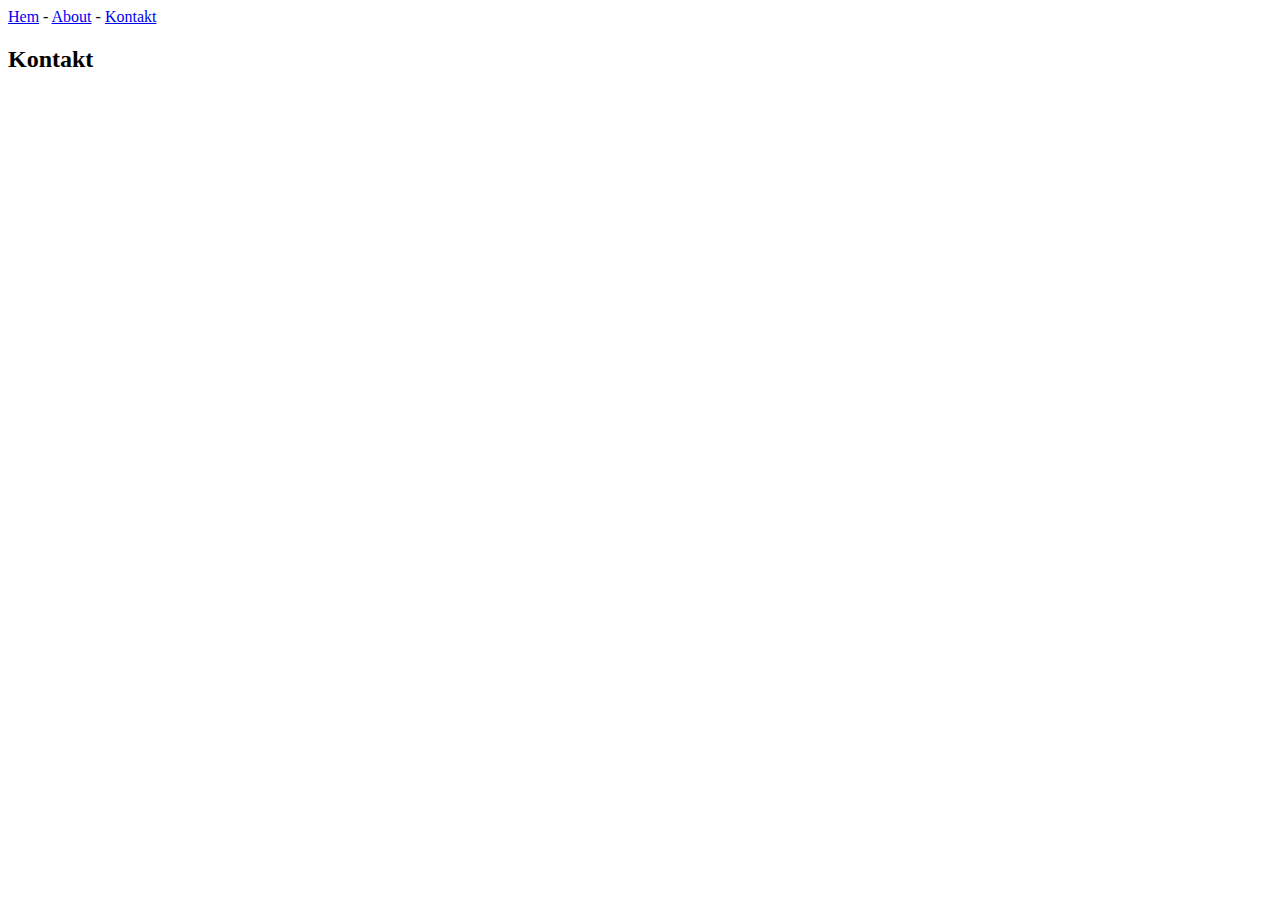
==== Webbplats/Contact.html @ 19855973 "lektion1" ====
<!DOCTYPE html>
<html lang="en">
<head>
    <meta charset="UTF-8">
    <title>KontaktInfo</title>
</head>
<body>
    <a href="index.html">Hem</a>
    -
    <a href="About.html">About</a>
    -
    <a href="Contact.html">Kontakt</a>

    <h2>Kontakt</h2>
</body>
</html>
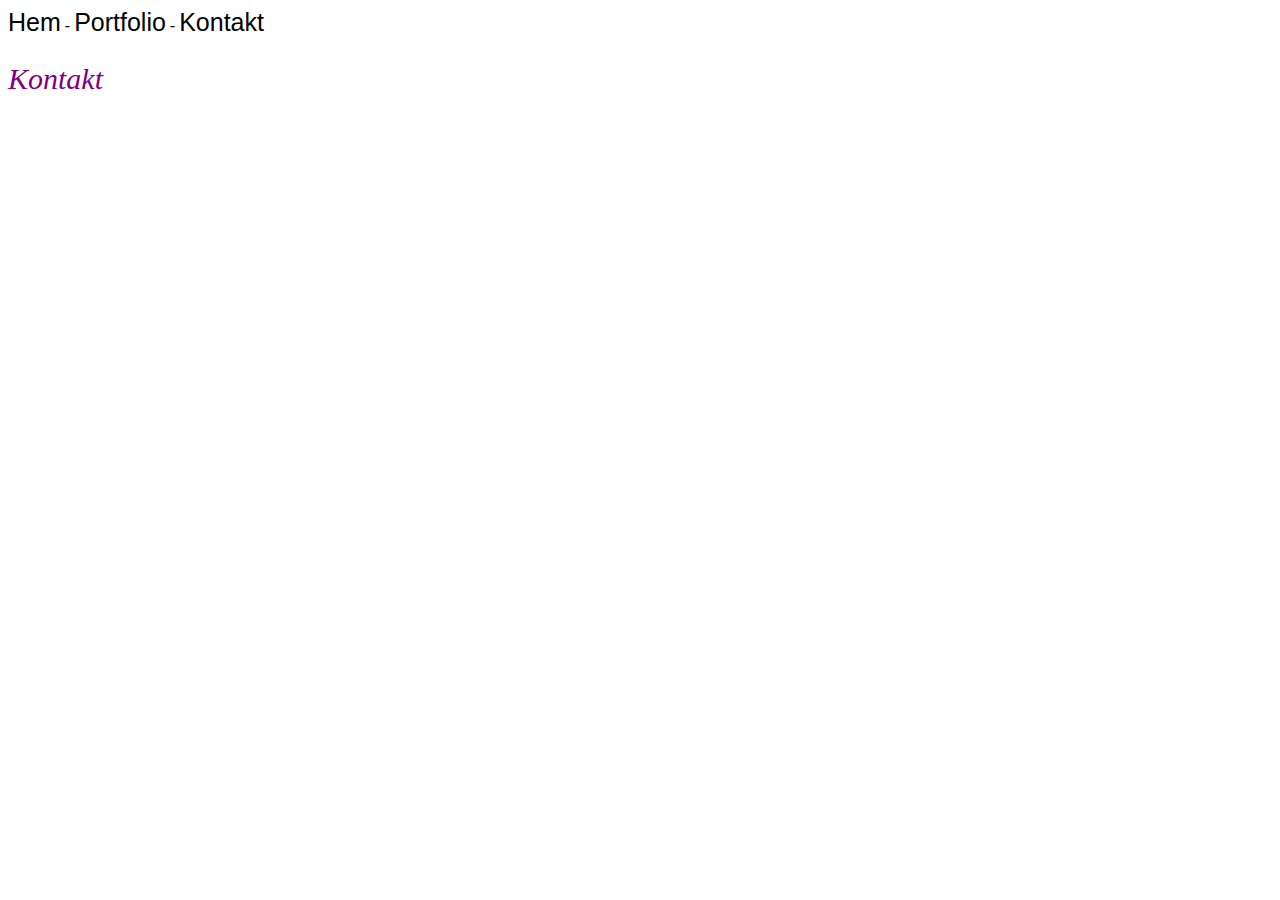
==== commit 42b83388: "small commit" ====
--- a/Webbplats/Contact.html
+++ b/Webbplats/Contact.html
@@ -3,13 +3,14 @@
 <head>
     <meta charset="UTF-8">
     <title>KontaktInfo</title>
+    <link rel="stylesheet" href="style.css">
 </head>
 <body>
     <a href="index.html">Hem</a>
     -
-    <a href="About.html">About</a>
+    <a href="portfolio.html">Portfolio</a>
     -
-    <a href="Contact.html">Kontakt</a>
+    <a href="contact.html">Kontakt</a>
 
     <h2>Kontakt</h2>
 </body>
--- a/Webbplats/style.css
+++ b/Webbplats/style.css
@@ -0,0 +1,47 @@
+img {
+  width: 150px;
+  border-radius: 100px;
+  float: left;
+  margin-right: 30px;
+  }
+h1 {
+  
+  font-family: 'Gill Sans', sans-serif;
+  color: purple;
+  font-size: 50px;
+  font-style: oblique;
+  font-weight: 400;
+  margin-bottom: 0px;
+  }
+h2 {
+  color: purple;
+  font-size: 30px;
+  font-style: oblique;
+  font-weight: 400;
+  }
+.presentation {
+  font-family:'Gill Sans', sans-serif;
+  font-size: 25px;
+  color: darkmagenta;
+}
+.projects {
+  font-family:'Gill Sans', sans-serif;
+  font-style: oblique;
+  font-size: 15px;
+  color: darkmagenta;
+}
+a {
+  font-family: 'Gill Sans', sans-serif;
+  color: black;
+  text-decoration: none;
+  font-size: 25px;
+}
+a:hover {
+  color: dodgerblue;
+}
+li {
+  font-family:'Gill Sans', sans-serif;
+  font-size: 25px;
+  color: darkmagenta;
+  font-style: oblique;
+}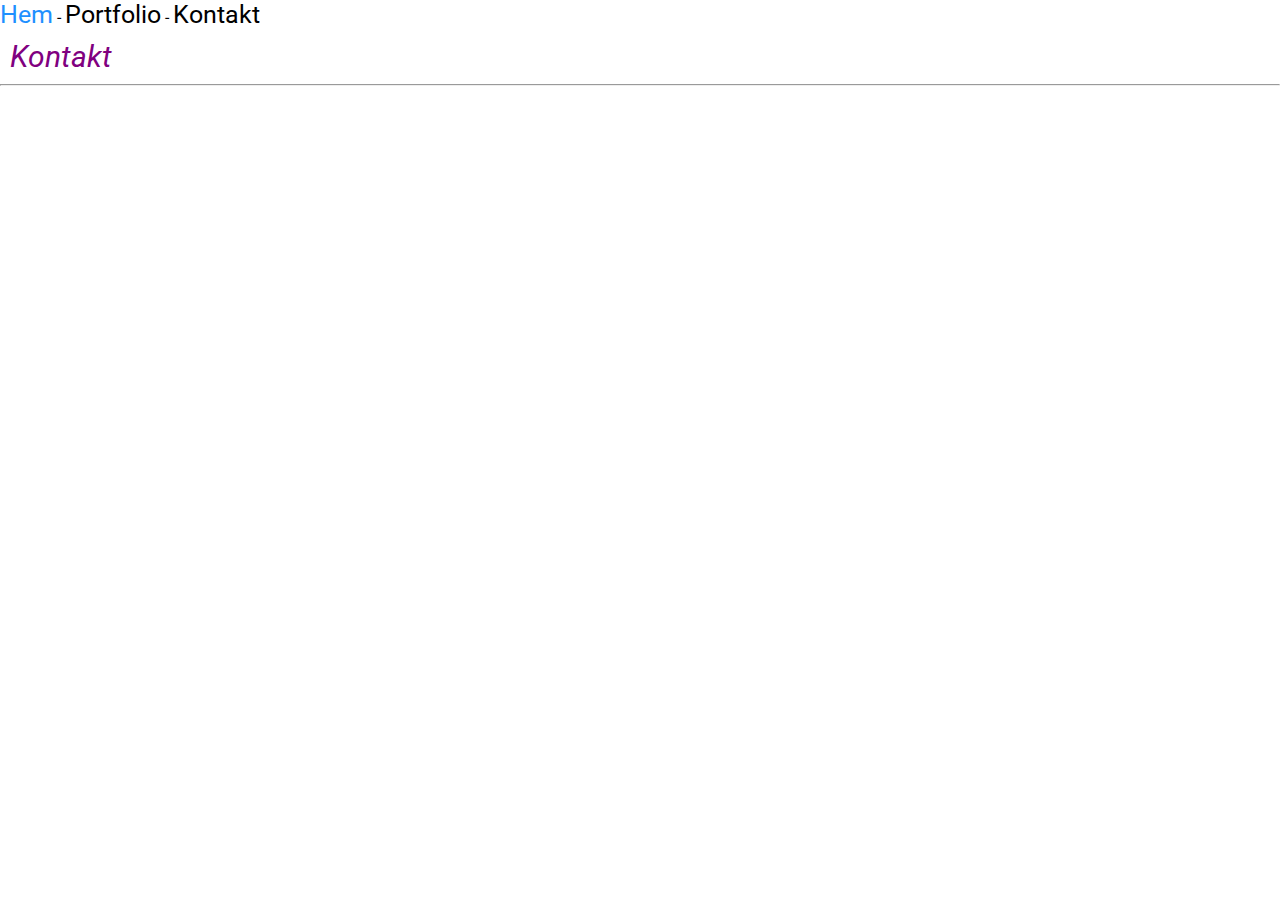
==== commit 53e5cc61: "added portfolio pictures" ====
--- a/Webbplats/Contact.html
+++ b/Webbplats/Contact.html
@@ -13,5 +13,10 @@
     <a href="contact.html">Kontakt</a>
 
     <h2>Kontakt</h2>
+    <p>
+        
+    </p>
+    <hr>
+
 </body>
 </html>--- a/Webbplats/style.css
+++ b/Webbplats/style.css
@@ -1,37 +1,56 @@
-img {
+@import url("https://fonts.googleapis.com/css2?family=Roboto&display=swap%22");
+* {
+    font-family: "Roboto";
+    padding: 0;
+    margin: 0;
+}
+body{
+    width: 100%;
+    min-height: 100vh;
+    background-image: url(images/Background3.jpg);
+    background-repeat: no-repeat;
+    background-size: cover;
+    background-position: center;
+}
+.homepageimg {
   width: 150px;
-  border-radius: 100px;
+  border-radius: 15px;
   float: left;
   margin-right: 30px;
   }
+.presentationimg{
+  width: 150px;
+  border-radius: 10px;
+  float: left;
+  margin: 10px;
+}
 h1 {
-  
-  font-family: 'Gill Sans', sans-serif;
+
   color: purple;
   font-size: 50px;
   font-style: oblique;
   font-weight: 400;
-  margin-bottom: 0px;
+  margin-top: 10px;
   }
 h2 {
   color: purple;
   font-size: 30px;
   font-style: oblique;
   font-weight: 400;
+  margin: 10px;
   }
 .presentation {
-  font-family:'Gill Sans', sans-serif;
+  margin: 25px;
   font-size: 25px;
   color: darkmagenta;
 }
 .projects {
-  font-family:'Gill Sans', sans-serif;
   font-style: oblique;
   font-size: 15px;
   color: darkmagenta;
 }
 a {
-  font-family: 'Gill Sans', sans-serif;
+  margin-bottom: 20px;
   color: black;
   text-decoration: none;
   font-size: 25px;
@@ -40,8 +59,16 @@
   color: dodgerblue;
 }
 li {
-  font-family:'Gill Sans', sans-serif;
+  float:left;
+  padding-bottom: 10px;
   font-size: 25px;
   color: darkmagenta;
   font-style: oblique;
+  width: 100%;
+}
+.project-text{
+  font-size: 15px;
+  color: black;
+  font-style: normal;
+  margin: 5px;
 }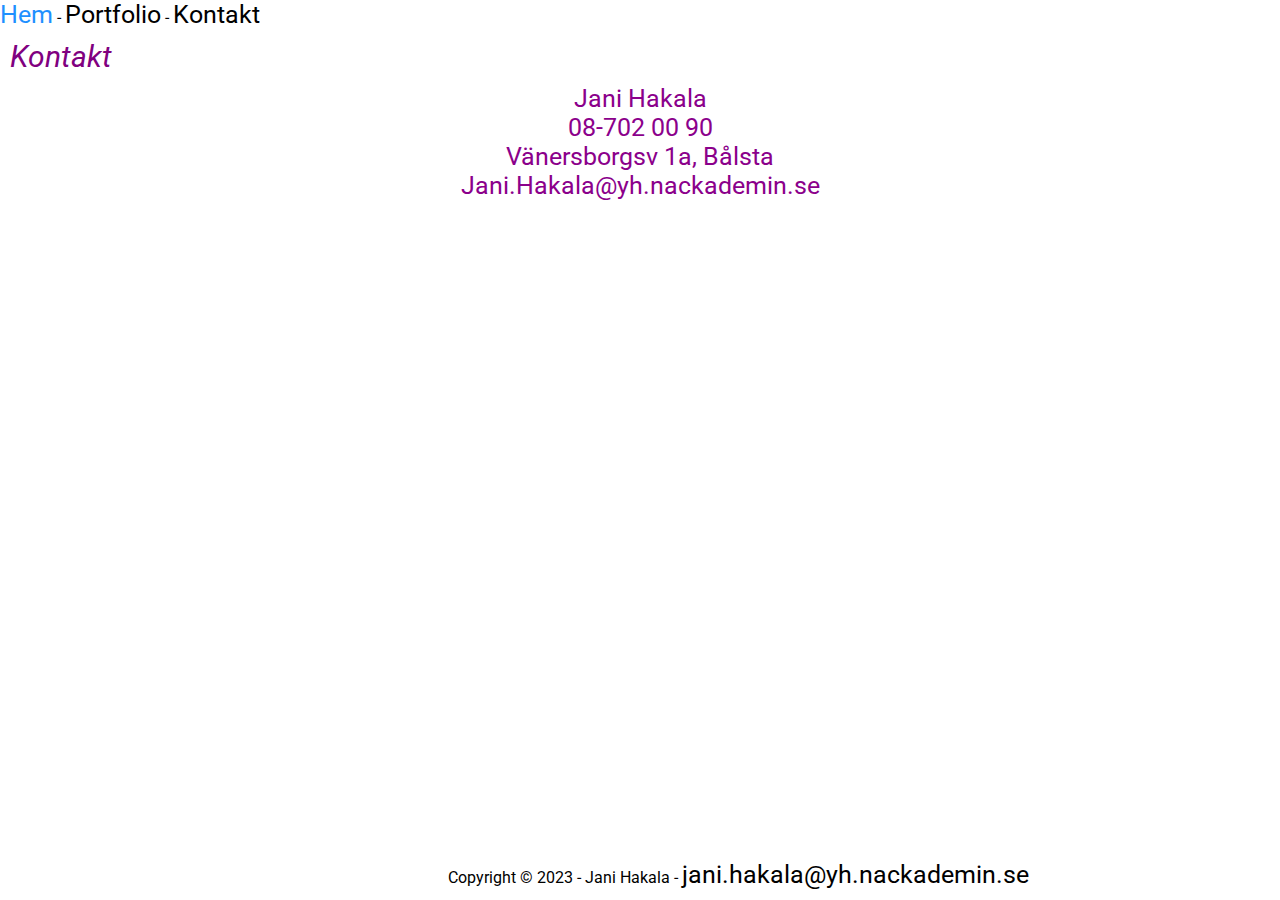
==== commit afa1547e: "almost finished" ====
--- a/Webbplats/Contact.html
+++ b/Webbplats/Contact.html
@@ -13,10 +13,19 @@
     <a href="contact.html">Kontakt</a>
 
     <h2>Kontakt</h2>
-    <p>
-        
+    <p class="contact-text">
+        Jani Hakala <br>
+        08-702 00 90 <br> 
+        Vänersborgsv 1a, Bålsta <br>
+        Jani.Hakala@yh.nackademin.se
     </p>
+        <iframe src="https://www.google.com/maps/embed?pb=!1m18!1m12!1m3!1d2020.263434907865!2d17.504691236465696!3d59.57867533966859!2m3!1f0!2f0!3f0!3m2!1i1024!2i768!4f13.        1!3m3!1m2!1s0x465fae3c0e7814e9%3A0x4454481e6c36be38!2zVsOkbmVyc2JvcmdzdsOkZ2VuIDFBLCA3NDYgMzQgQsOlbHN0YQ!5e0!3m2!1ssv!2sse!4v1678732809344!5m2!1ssv!2sse" width="600" height="450" style="border:0;" allowfullscreen="" loading="lazy" referrerpolicy="no-referrer-when-downgrade">
+        </iframe>
     <hr>
+    <footer>
+        <p>Copyright &copy; 2023 - Jani Hakala - 
+        <a href="mailto:jani.hakala@yh.nackademin.se">jani.hakala@yh.nackademin.se</a></p>
+    </footer>
 
 </body>
 </html>--- a/Webbplats/style.css
+++ b/Webbplats/style.css
@@ -7,10 +7,6 @@
 body{
     width: 100%;
     min-height: 100vh;
-    background-image: url(images/Background3.jpg);
-    background-repeat: no-repeat;
-    background-size: cover;
-    background-position: center;
 }
 .homepageimg {
   width: 150px;
@@ -19,7 +15,7 @@
   margin-right: 30px;
   }
 .presentationimg{
-  width: 150px;
+  width: 300px;
   border-radius: 10px;
   float: left;
   margin: 10px;
@@ -71,4 +67,25 @@
   color: black;
   font-style: normal;
   margin: 5px;
+}
+.contact-text{
+  text-align: center;
+  font-size: 25px;
+  color: darkmagenta;
+  margin-bottom: 40px;
+}
+footer{
+  position : absolute;
+  bottom : 0;
+  left: 35%;
+  height : 40px;
+  margin-top : 40px;
+}
+hr{
+  display: none;
+}
+iframe{
+  margin:auto;
+  display:block;
+  margin-top: 100px;
 }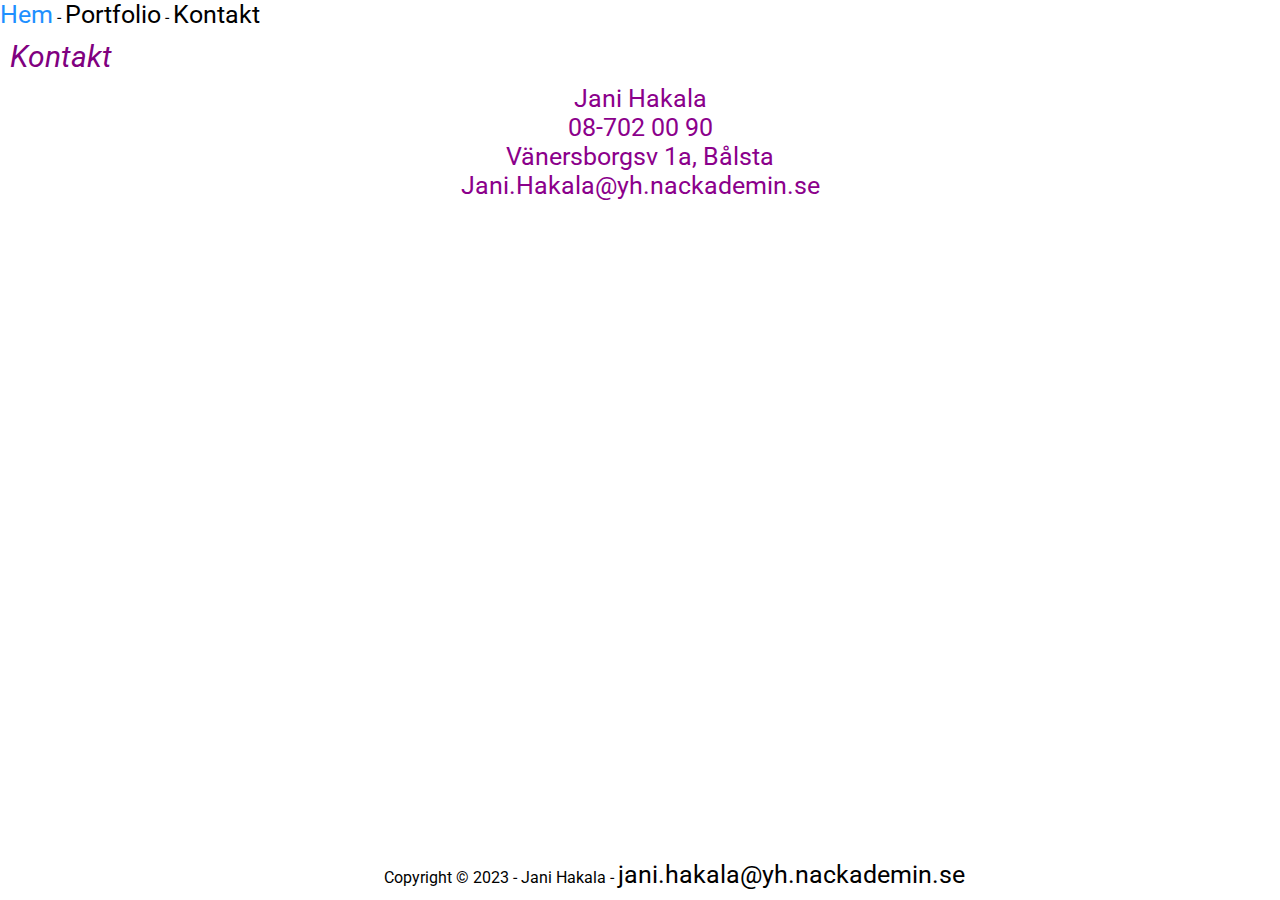
==== commit 0e9dd2c6: "code cleanup" ====
--- a/Webbplats/Contact.html
+++ b/Webbplats/Contact.html
@@ -1,11 +1,11 @@
 <!DOCTYPE html>
 <html lang="en">
-<head>
-    <meta charset="UTF-8">
+  <head>
+    <meta charset="UTF-8" />
     <title>KontaktInfo</title>
-    <link rel="stylesheet" href="style.css">
-</head>
-<body>
+    <link rel="stylesheet" href="style.css" />
+  </head>
+  <body>
     <a href="index.html">Hem</a>
     -
     <a href="portfolio.html">Portfolio</a>
@@ -14,18 +14,29 @@
 
     <h2>Kontakt</h2>
     <p class="contact-text">
-        Jani Hakala <br>
-        08-702 00 90 <br> 
-        Vänersborgsv 1a, Bålsta <br>
-        Jani.Hakala@yh.nackademin.se
+      Jani Hakala <br />
+      08-702 00 90 <br />
+      Vänersborgsv 1a, Bålsta <br />
+      Jani.Hakala@yh.nackademin.se
     </p>
-        <iframe src="https://www.google.com/maps/embed?pb=!1m18!1m12!1m3!1d2020.263434907865!2d17.504691236465696!3d59.57867533966859!2m3!1f0!2f0!3f0!3m2!1i1024!2i768!4f13.        1!3m3!1m2!1s0x465fae3c0e7814e9%3A0x4454481e6c36be38!2zVsOkbmVyc2JvcmdzdsOkZ2VuIDFBLCA3NDYgMzQgQsOlbHN0YQ!5e0!3m2!1ssv!2sse!4v1678732809344!5m2!1ssv!2sse" width="600" height="450" style="border:0;" allowfullscreen="" loading="lazy" referrerpolicy="no-referrer-when-downgrade">
-        </iframe>
-    <hr>
+    <iframe
+      src="https://www.google.com/maps/embed?pb=!1m18!1m12!1m3!1d2020.263434907865!2d17.504691236465696!3d59.57867533966859!2m3!1f0!2f0!3f0!3m2!1i1024!2i768!4f13.        1!3m3!1m2!1s0x465fae3c0e7814e9%3A0x4454481e6c36be38!2zVsOkbmVyc2JvcmdzdsOkZ2VuIDFBLCA3NDYgMzQgQsOlbHN0YQ!5e0!3m2!1ssv!2sse!4v1678732809344!5m2!1ssv!2sse"
+      width="600"
+      height="450"
+      style="border: 0"
+      allowfullscreen=""
+      loading="lazy"
+      referrerpolicy="no-referrer-when-downgrade"
+    >
+    </iframe>
+    <hr />
     <footer>
-        <p>Copyright &copy; 2023 - Jani Hakala - 
-        <a href="mailto:jani.hakala@yh.nackademin.se">jani.hakala@yh.nackademin.se</a></p>
+      <p>
+        Copyright &copy; 2023 - Jani Hakala -
+        <a href="mailto:jani.hakala@yh.nackademin.se"
+          >jani.hakala@yh.nackademin.se</a
+        >
+      </p>
     </footer>
-
-</body>
-</html>+  </body>
+</html>
--- a/Webbplats/style.css
+++ b/Webbplats/style.css
@@ -1,40 +1,39 @@
 @import url("https://fonts.googleapis.com/css2?family=Roboto&display=swap%22");
 * {
-    font-family: "Roboto";
-    padding: 0;
-    margin: 0;
+  font-family: "Roboto";
+  padding: 0;
+  margin: 0;
 }
-body{
-    width: 100%;
-    min-height: 100vh;
+body {
+  width: 100%;
+  min-height: 100vh;
 }
 .homepageimg {
   width: 150px;
   border-radius: 15px;
   float: left;
-  margin-right: 30px;
-  }
-.presentationimg{
-  width: 300px;
+  margin: 30px;
+}
+.presentationimg {
+  width: 200px;
   border-radius: 10px;
   float: left;
   margin: 10px;
 }
 h1 {
-
   color: purple;
   font-size: 50px;
   font-style: oblique;
   font-weight: 400;
   margin-top: 10px;
-  }
+}
 h2 {
   color: purple;
   font-size: 30px;
   font-style: oblique;
   font-weight: 400;
   margin: 10px;
-  }
+}
 .presentation {
   margin: 25px;
   font-size: 25px;
@@ -55,37 +54,38 @@
   color: dodgerblue;
 }
 li {
-  float:left;
+  float: left;
   padding-bottom: 10px;
   font-size: 25px;
   color: darkmagenta;
   font-style: oblique;
   width: 100%;
 }
-.project-text{
+.project-text {
   font-size: 15px;
   color: black;
   font-style: normal;
   margin: 5px;
 }
-.contact-text{
+.contact-text {
   text-align: center;
   font-size: 25px;
   color: darkmagenta;
   margin-bottom: 40px;
 }
-footer{
-  position : absolute;
-  bottom : 0;
-  left: 35%;
-  height : 40px;
-  margin-top : 40px;
+footer {
+  position: absolute;
+  bottom: 0;
+  left: 30%;
+  height: 40px;
+  margin-top: 40px;
 }
-hr{
+hr {
   display: none;
 }
-iframe{
-  margin:auto;
-  display:block;
-  margin-top: 100px;
-}+iframe {
+  margin: auto;
+  display: block;
+  width: 400px;
+  height: 400px;
+}
